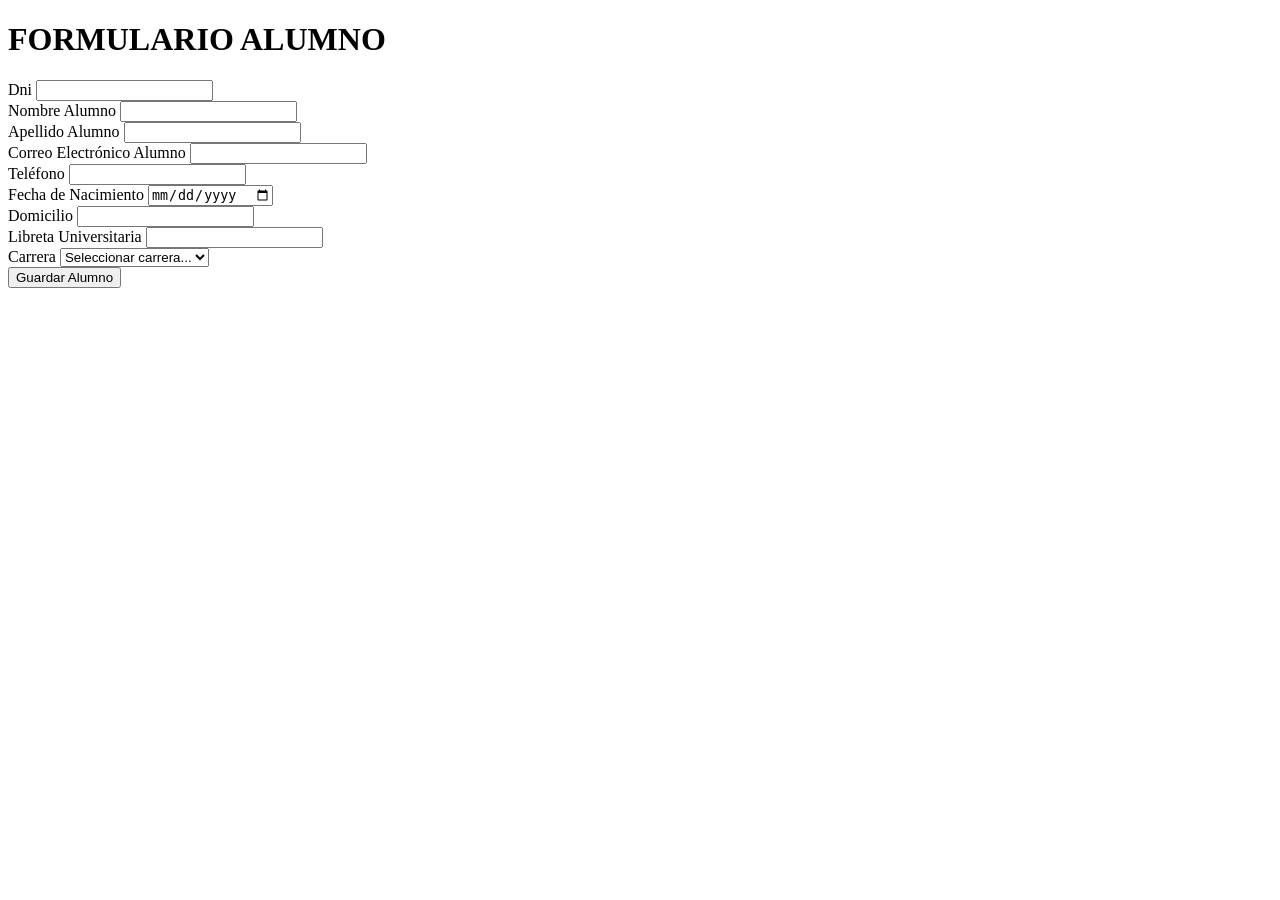
==== src/main/resources/templates/formAlumno.html @ 2c5be9a7 "Rama de Alumno - Julieta Villena" ====
<!DOCTYPE html>
<html lang="es">
<head>
<meta charset="UTF-8">
<meta name="viewport" content="width=device-width, initial-scale=1">
<link rel="stylesheet"
	data-th-href="@{/webjars/bootstrap/5.3.3/css/bootstrap.min.css}">

<title>Formulario Alumnos</title>
</head>
<body>
	<div class="container">
	<div data-th-replace="~{fragments/header :: navbar}"></div>
		<h1>FORMULARIO ALUMNO</h1>
		<form data-th-object="${nuevoAlumno}"
		data-th-action="${band}?@{/modificarAlumno}:@{/guardarAlumno}" 
		method="post" enctype="multipart/form-data">
		
			<div class="col-sm-6">
				<label for="dni" class="form-label">Dni</label> 
				<input type="text" class="form-control"	id="dni" data-th-field="*{dni}" data-th-readonly=${band}>				
			</div>
			
			<div class="col-sm-6">
				<label for="nombre" class="form-label">Nombre Alumno</label>
				<input type="text" class="form-control"	id="nombre" data-th-field="*{nombre}">
			</div>
			
			<div class="col-sm-6">
				<label for="apellido" class="form-label">Apellido Alumno</label>
				<input type="text" class="form-control"	id="apellido" data-th-field="*{apellido}">
			</div>
			
			<div class="col-sm-6">
  				<label for="email" class="form-label">Correo Electrónico Alumno</label>
    			<input type="email" class="form-control" id="email" data-th-field="*{email}">
			</div>
			
			<div class="col-sm-6">
    			<label for="telefono" class="form-label">Teléfono</label>
    			<input type="tel" class="form-control" id="telefono" data-th-field="*{telefono}">
			</div>
			
			<div class="col-sm-6">
    			<label for="fechadenacimiento" class="form-label">Fecha de Nacimiento</label>
    			<input type="date" class="form-control" id="fechadenacimiento" data-th-field="*{fechadenacimiento}">
			</div>
			
			<div class="col-sm-6">
    			<label for="domicilio" class="form-label">Domicilio</label>
    			<input type="text" class="form-control" id="domicilio" data-th-field="*{domicilio}">
			</div>
			
			<div class="col-sm-6">
    			<label for="lu" class="form-label">Libreta Universitaria</label>
    			<input type="text" class="form-control" id="lu" data-th-field="*{lu}">
			</div>
			
			<div class="mb-e">
	            <label class="form-label">Carrera</label>
	            <select data-th-field="*{carrera}" class="form-control">
	                <option value="">Seleccionar carrera...</option>
	                <option data-th-each="c : ${carreras}" data-th-value="${c.codigo}" data-th-text="${c.nombre + ' ' + c.duracion + ' años'}"></option>
	            </select>
	        </div>
			
			<button type="submit" class="btn btn-primary">Guardar Alumno</button>
		</form>
		<div data-th-replace="~{fragments/footer :: footer}"></div>
	</div>

	<script
		data-th-src="@{/webjars/bootstrap/5.3.3/js/bootstrap.bundle.min.js}"></script>
</body>
</html>
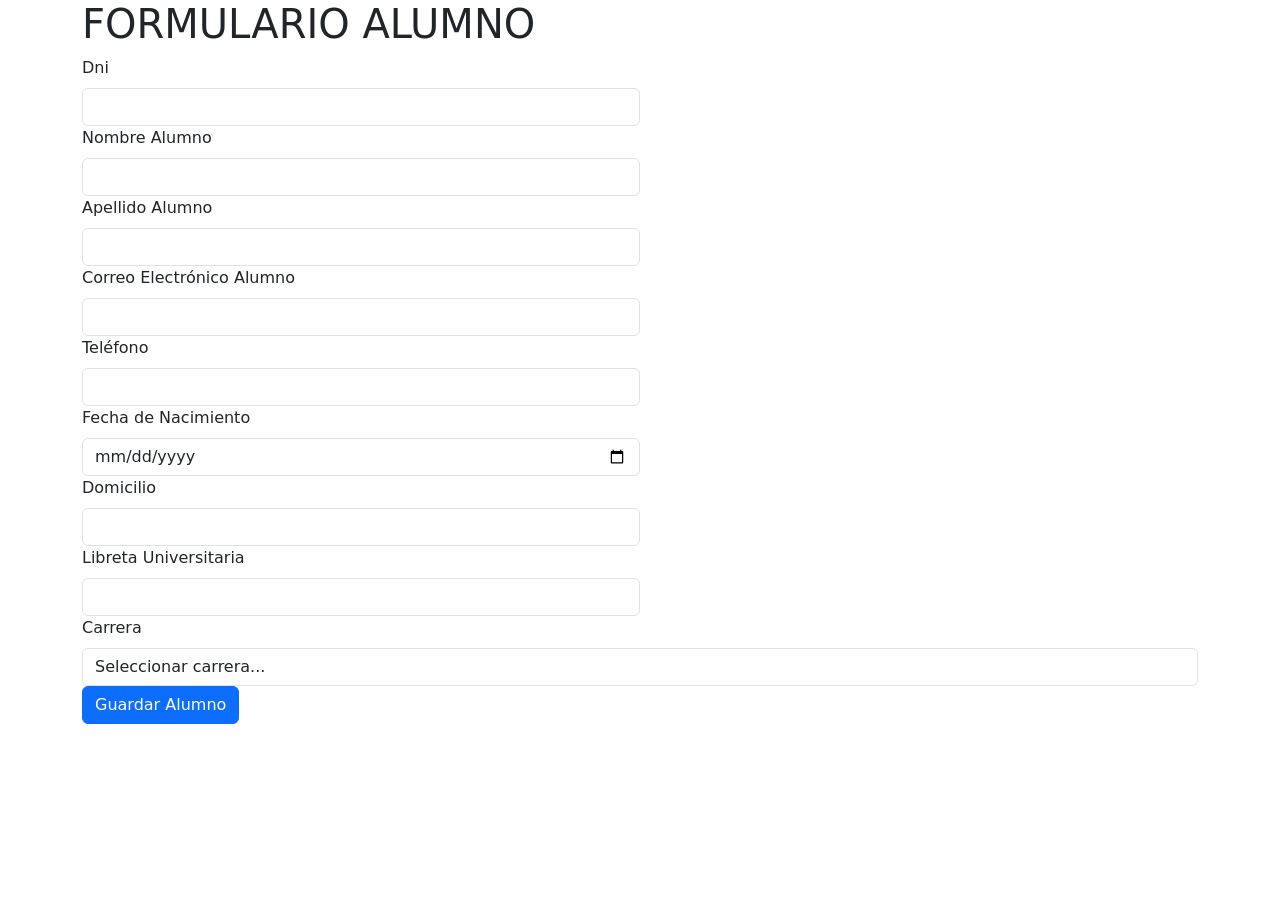
==== commit 77c8d864: "Arreglos de Alumno - Julieta Villena" ====
--- a/src/main/resources/templates/formAlumno.html
+++ b/src/main/resources/templates/formAlumno.html
@@ -3,8 +3,8 @@
 <head>
 <meta charset="UTF-8">
 <meta name="viewport" content="width=device-width, initial-scale=1">
-<link rel="stylesheet"
-	data-th-href="@{/webjars/bootstrap/5.3.3/css/bootstrap.min.css}">
+<link href="https://cdn.jsdelivr.net/npm/bootstrap@5.3.3/dist/css/bootstrap.min.css" rel="stylesheet" integrity="sha384-QWTKZyjpPEjISv5WaRU9OFeRpok6YctnYmDr5pNlyT2bRjXh0JMhjY6hW+ALEwIH" crossorigin="anonymous">
+<link rel="stylesheet" href="/CSS/estilos.css">
 
 <title>Formulario Alumnos</title>
 </head>
@@ -66,9 +66,8 @@
 			
 			<button type="submit" class="btn btn-primary">Guardar Alumno</button>
 		</form>
-		<div data-th-replace="~{fragments/footer :: footer}"></div>
 	</div>
-
+	<div data-th-replace="~{fragments/footer :: footer}"></div>
 	<script
 		data-th-src="@{/webjars/bootstrap/5.3.3/js/bootstrap.bundle.min.js}"></script>
 </body>
